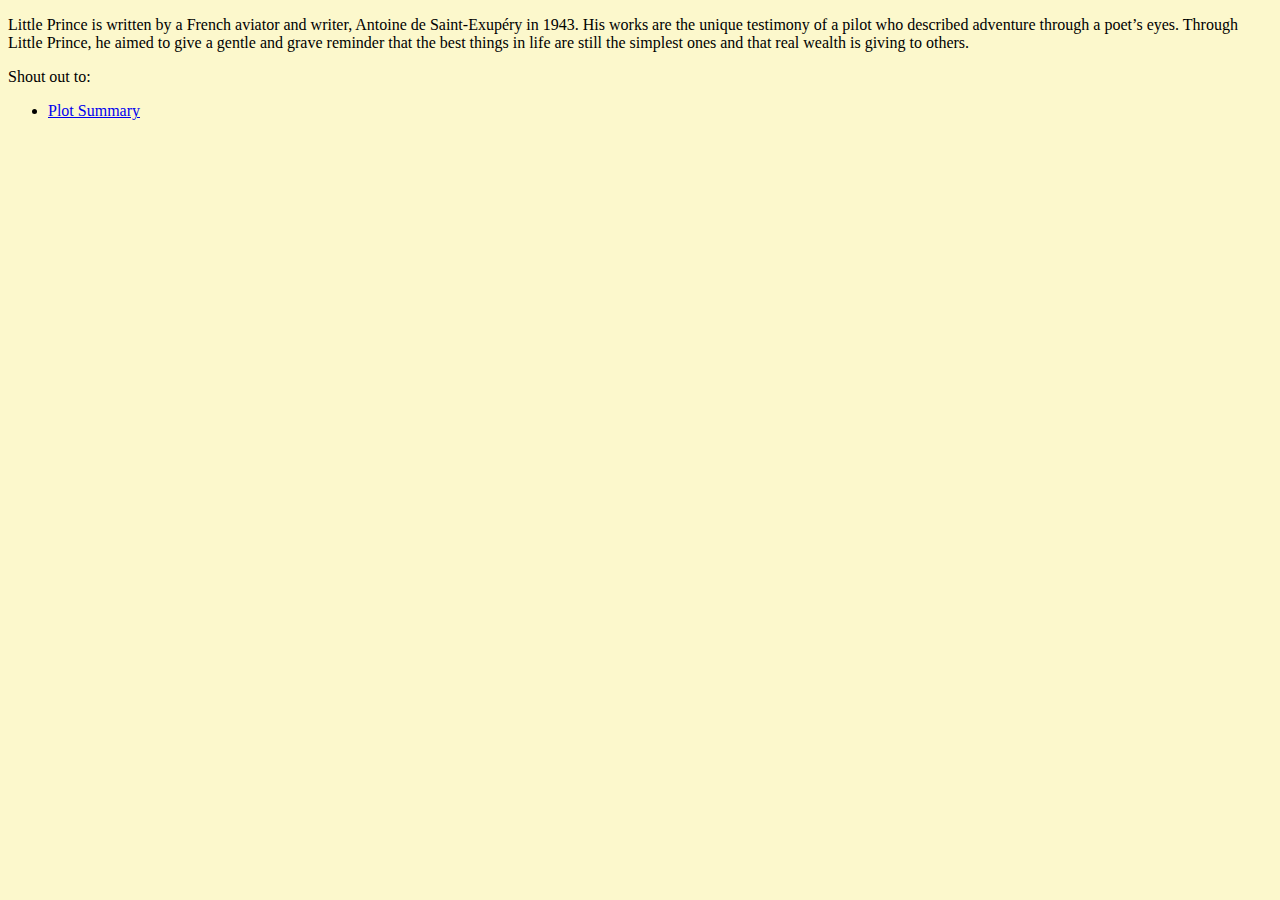
==== about-the-author.html @ 8aa2d494 "Merge branch 'main' of https://github.com/ReverendSymes/LittlePrince.github.io" ====
<!DOCTYPE html>
<html lang="en" dir="ltr">
  <head>
    <meta charset="utf-8">
    <title>About the Author</title>
    <link rel="stylesheet" type="text/css" href="./Style.css" media="screen" >

  </head>
  <body>
    <p>Little Prince is written by a French aviator and writer, Antoine de Saint-Exupéry in 1943. His works are the unique testimony of a pilot who described adventure through a poet’s eyes. Through Little Prince, he aimed to give a gentle and grave reminder that the best things in life are still the simplest ones and that real wealth is giving to others.</p>
    <p>
      Shout out to:
      <ul>
        <li><a href="https://www.britannica.com/biography/Antoine-de-Saint-Exupery">Plot Summary</a></li>
      </ul>
    </p>
  </body>
</html>
---- Style.css ----
/* topbit {
  background-color: #0A3080;
  color: white;
  padding: 5%;
  text-align: left;
  align-items: left;
} */
body {
    background-color: #FCF8CC;
}

h1 {
  color: #C57400;
  margin-left: 20px;
}

  /* #important {
    color: #C57400;
  #important {
    color: #FCF8CC;
    text-align: center;
  }

  .titles {
    color: #C57400;
    text-align: center;
    font-style: oblique;
  }

  table {
    border-color: #68A9DF;
    border-style: groove;
    text-align: center;
  }

  cen {
    text-align: center;
  }

  td {
    padding: 15px;
  } */

  /* Screen checker to see if it is not on a widescreen device*/
  /* @media only screen and (min-width: 600px) {
  body {
    background-color: #FCF8CC;
    font-style: italic;
    color: white;
  }

  .titles{
    color: #0A3080
  }

  #important {
    color: #68A9DF;
  } */
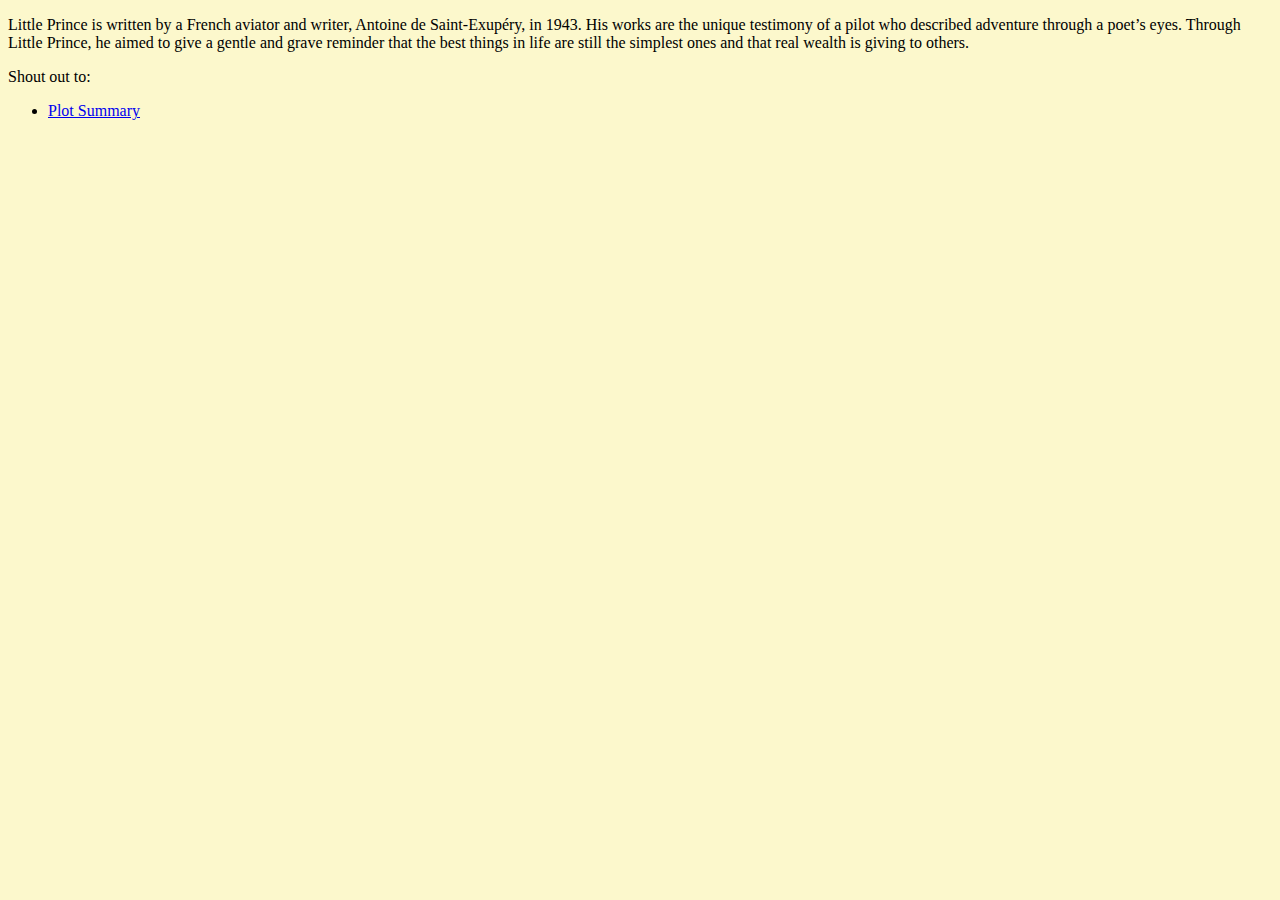
==== commit 931c18de: "Merge branch 'main' of https://github.com/ReverendSymes/LittlePrince.github.io" ====
--- a/about-the-author.html
+++ b/about-the-author.html
@@ -7,7 +7,7 @@
 
   </head>
   <body>
-    <p>Little Prince is written by a French aviator and writer, Antoine de Saint-Exupéry in 1943. His works are the unique testimony of a pilot who described adventure through a poet’s eyes. Through Little Prince, he aimed to give a gentle and grave reminder that the best things in life are still the simplest ones and that real wealth is giving to others.</p>
+    <p>Little Prince is written by a French aviator and writer, Antoine de Saint-Exupéry, in 1943. His works are the unique testimony of a pilot who described adventure through a poet’s eyes. Through Little Prince, he aimed to give a gentle and grave reminder that the best things in life are still the simplest ones and that real wealth is giving to others.</p>
     <p>
       Shout out to:
       <ul>
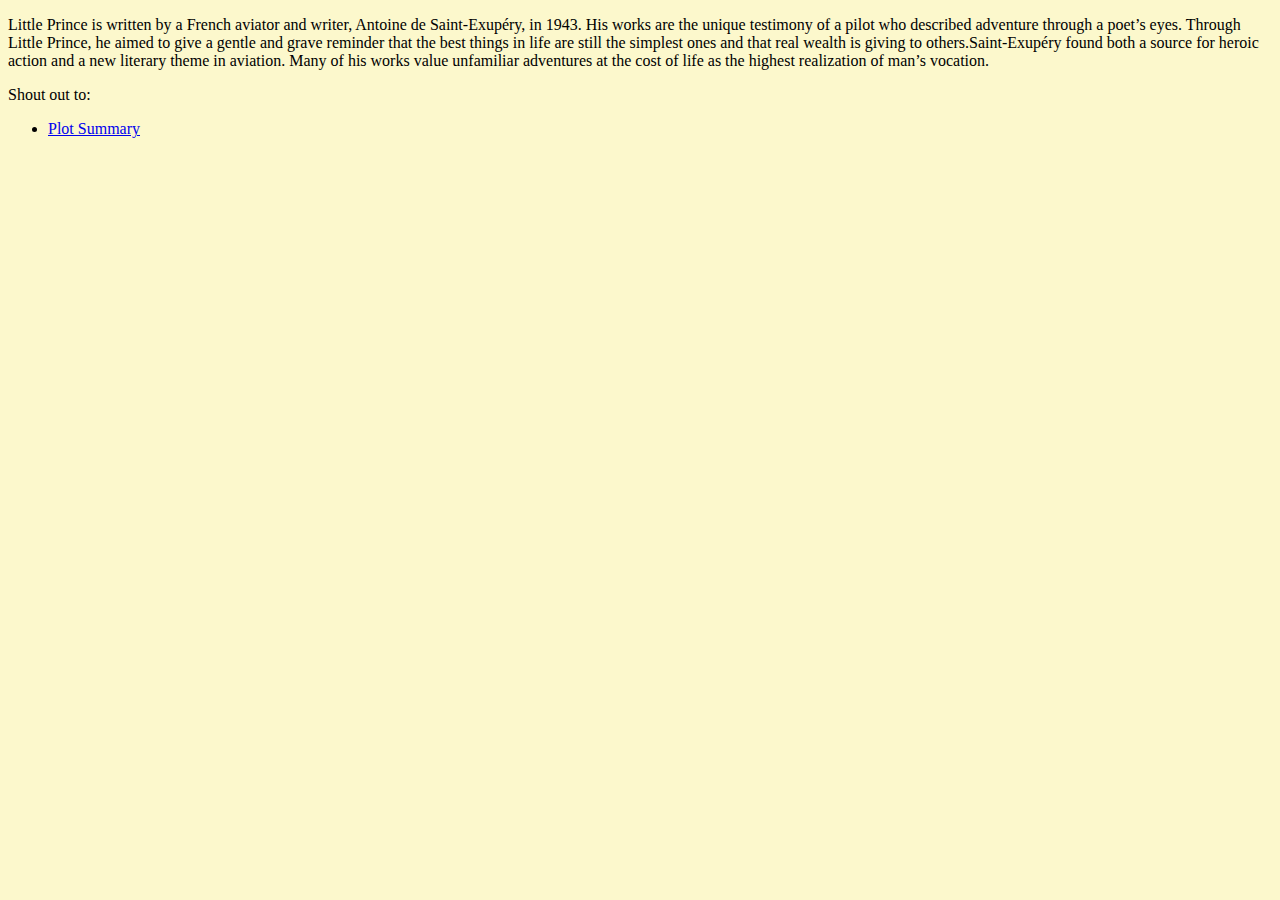
==== commit b87e84fe: "Update about-the-author.html" ====
--- a/about-the-author.html
+++ b/about-the-author.html
@@ -7,7 +7,7 @@
 
   </head>
   <body>
-    <p>Little Prince is written by a French aviator and writer, Antoine de Saint-Exupéry, in 1943. His works are the unique testimony of a pilot who described adventure through a poet’s eyes. Through Little Prince, he aimed to give a gentle and grave reminder that the best things in life are still the simplest ones and that real wealth is giving to others.</p>
+    <p>Little Prince is written by a French aviator and writer, Antoine de Saint-Exupéry, in 1943. His works are the unique testimony of a pilot who described adventure through a poet’s eyes. Through Little Prince, he aimed to give a gentle and grave reminder that the best things in life are still the simplest ones and that real wealth is giving to others.Saint-Exupéry found both a source for heroic action and a new literary theme  in aviation. Many of his works value unfamiliar adventures at the cost of life as the highest realization of man’s vocation.</p>
     <p>
       Shout out to:
       <ul>
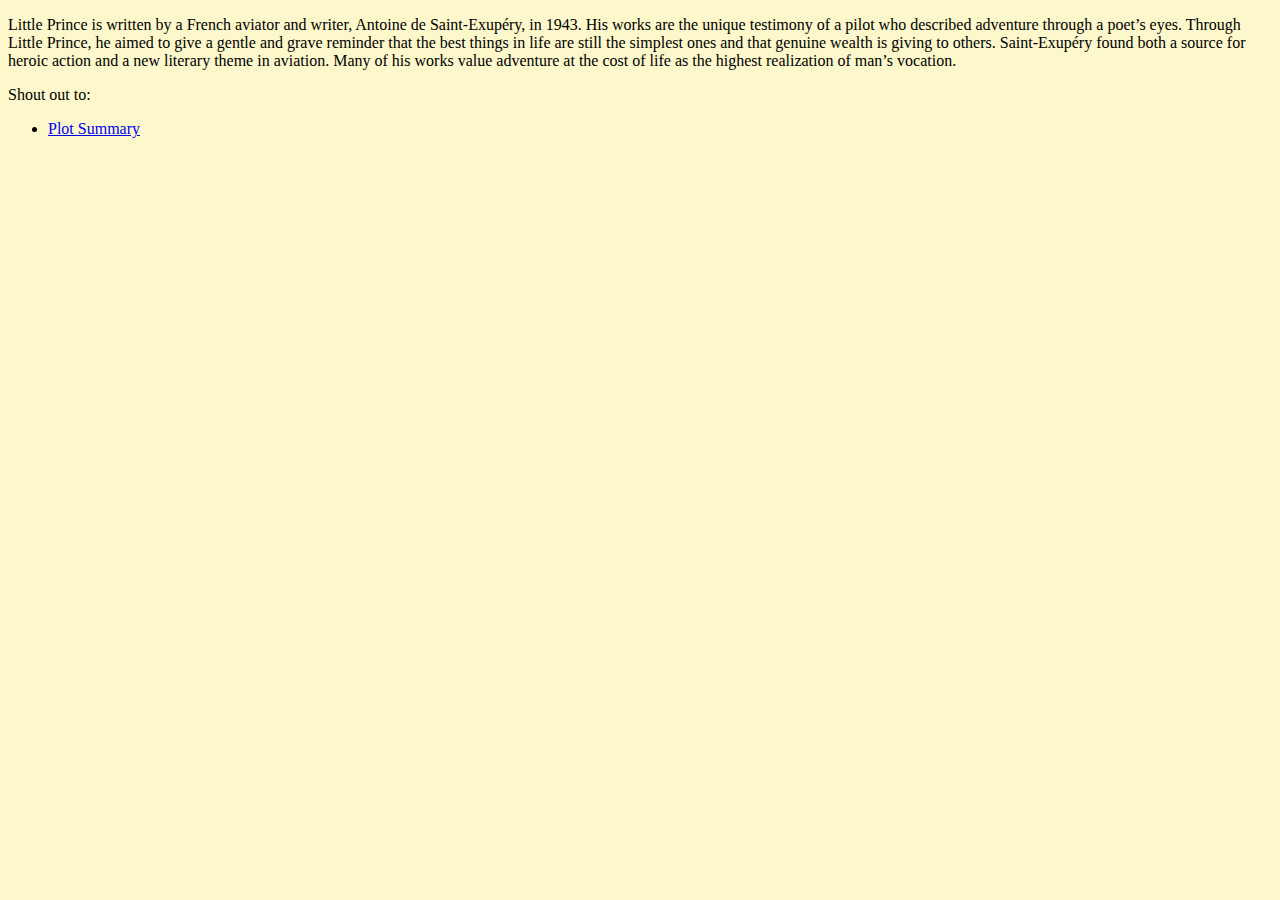
==== commit ec445302: "Update about-the-author.html" ====
--- a/about-the-author.html
+++ b/about-the-author.html
@@ -7,7 +7,7 @@
 
   </head>
   <body>
-    <p>Little Prince is written by a French aviator and writer, Antoine de Saint-Exupéry, in 1943. His works are the unique testimony of a pilot who described adventure through a poet’s eyes. Through Little Prince, he aimed to give a gentle and grave reminder that the best things in life are still the simplest ones and that real wealth is giving to others.Saint-Exupéry found both a source for heroic action and a new literary theme  in aviation. Many of his works value unfamiliar adventures at the cost of life as the highest realization of man’s vocation.</p>
+    <p>Little Prince is written by a French aviator and writer, Antoine de Saint-Exupéry, in 1943. His works are the unique testimony of a pilot who described adventure through a poet’s eyes. Through Little Prince, he aimed to give a gentle and grave reminder that the best things in life are still the simplest ones and that genuine wealth is giving to others. Saint-Exupéry found both a source for heroic action and a new literary theme in aviation. Many of his works value adventure at the cost of life as the highest realization of man’s vocation.</p>
     <p>
       Shout out to:
       <ul>
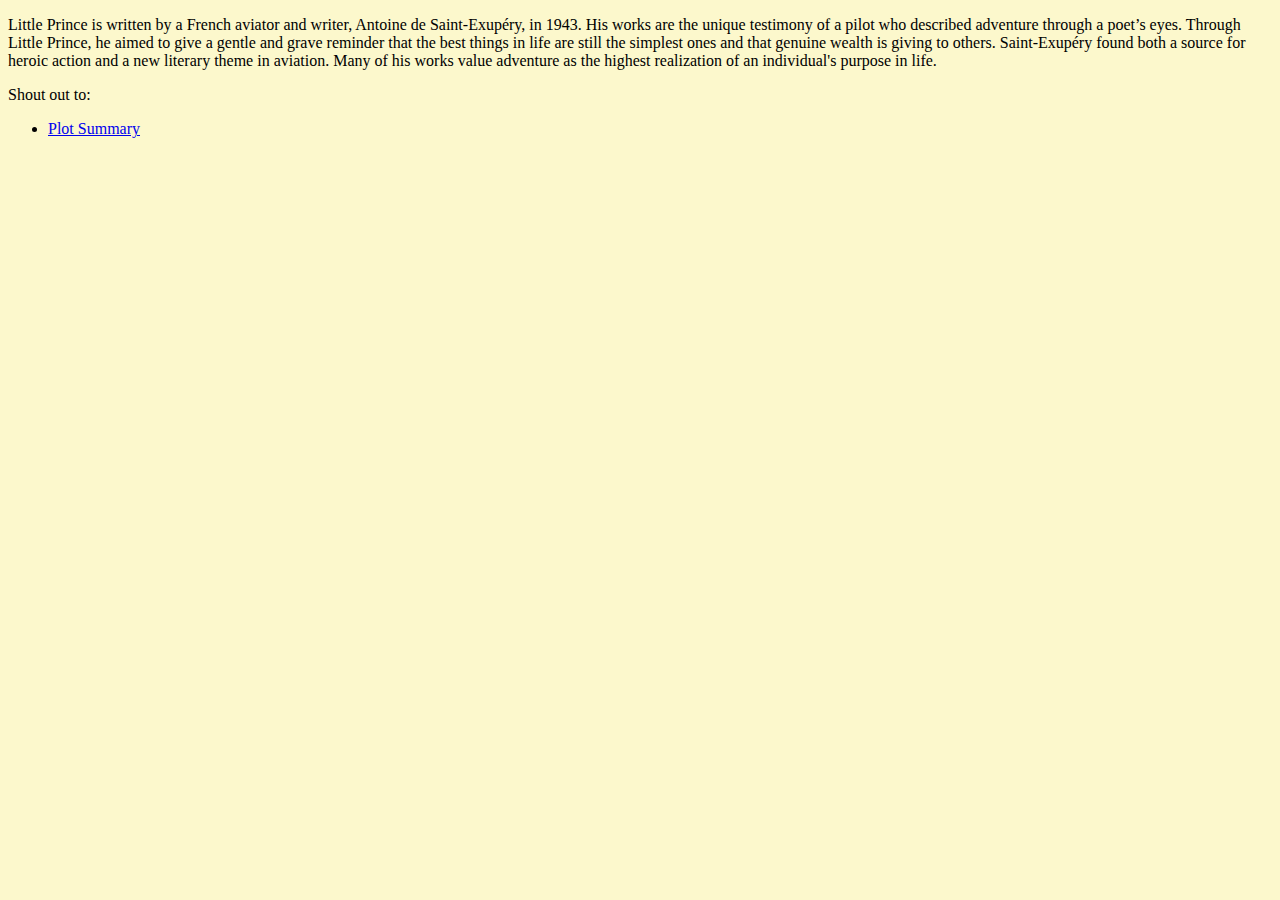
==== commit a72121bd: "Update about-the-author.html" ====
--- a/about-the-author.html
+++ b/about-the-author.html
@@ -7,7 +7,7 @@
 
   </head>
   <body>
-    <p>Little Prince is written by a French aviator and writer, Antoine de Saint-Exupéry, in 1943. His works are the unique testimony of a pilot who described adventure through a poet’s eyes. Through Little Prince, he aimed to give a gentle and grave reminder that the best things in life are still the simplest ones and that genuine wealth is giving to others. Saint-Exupéry found both a source for heroic action and a new literary theme in aviation. Many of his works value adventure at the cost of life as the highest realization of man’s vocation.</p>
+    <p>Little Prince is written by a French aviator and writer, Antoine de Saint-Exupéry, in 1943. His works are the unique testimony of a pilot who described adventure through a poet’s eyes. Through Little Prince, he aimed to give a gentle and grave reminder that the best things in life are still the simplest ones and that genuine wealth is giving to others. Saint-Exupéry found both a source for heroic action and a new literary theme in aviation. Many of his works value adventure as the highest realization of an individual's purpose in life.</p>
     <p>
       Shout out to:
       <ul>
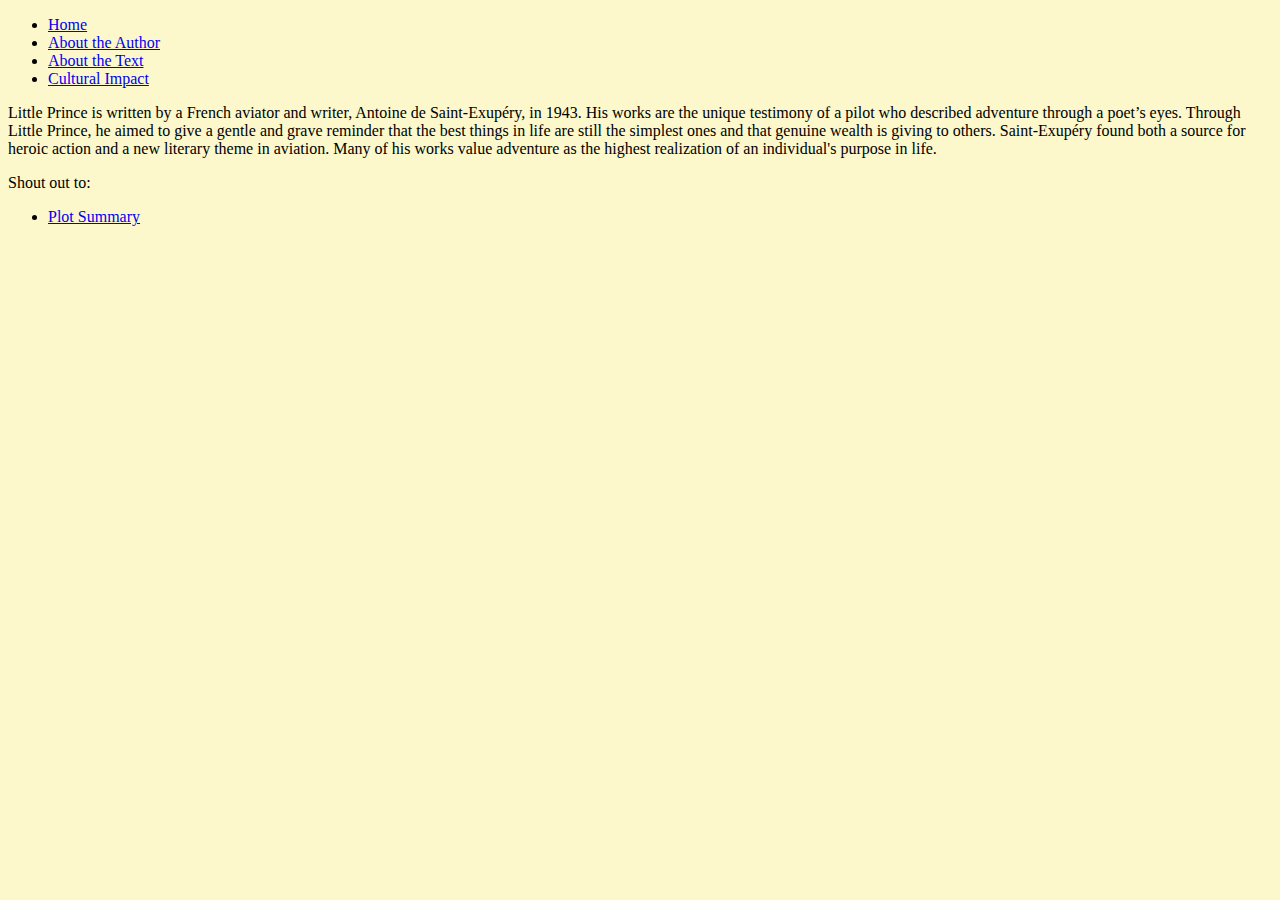
==== commit 97409eb0: "nav bar" ====
--- a/about-the-author.html
+++ b/about-the-author.html
@@ -4,7 +4,12 @@
     <meta charset="utf-8">
     <title>About the Author</title>
     <link rel="stylesheet" type="text/css" href="./Style.css" media="screen" >
-
+    <ul>
+      <li><a href="./index.html">Home</a></li>
+      <li><a href="./about-the-author.html">About the Author</a></li>
+      <li><a href="./about-the-text.html">About the Text</a></li>
+      <li><a href="./cultural-impact.html">Cultural Impact</a></li>
+    </ul>
   </head>
   <body>
     <p>Little Prince is written by a French aviator and writer, Antoine de Saint-Exupéry, in 1943. His works are the unique testimony of a pilot who described adventure through a poet’s eyes. Through Little Prince, he aimed to give a gentle and grave reminder that the best things in life are still the simplest ones and that genuine wealth is giving to others. Saint-Exupéry found both a source for heroic action and a new literary theme in aviation. Many of his works value adventure as the highest realization of an individual's purpose in life.</p>
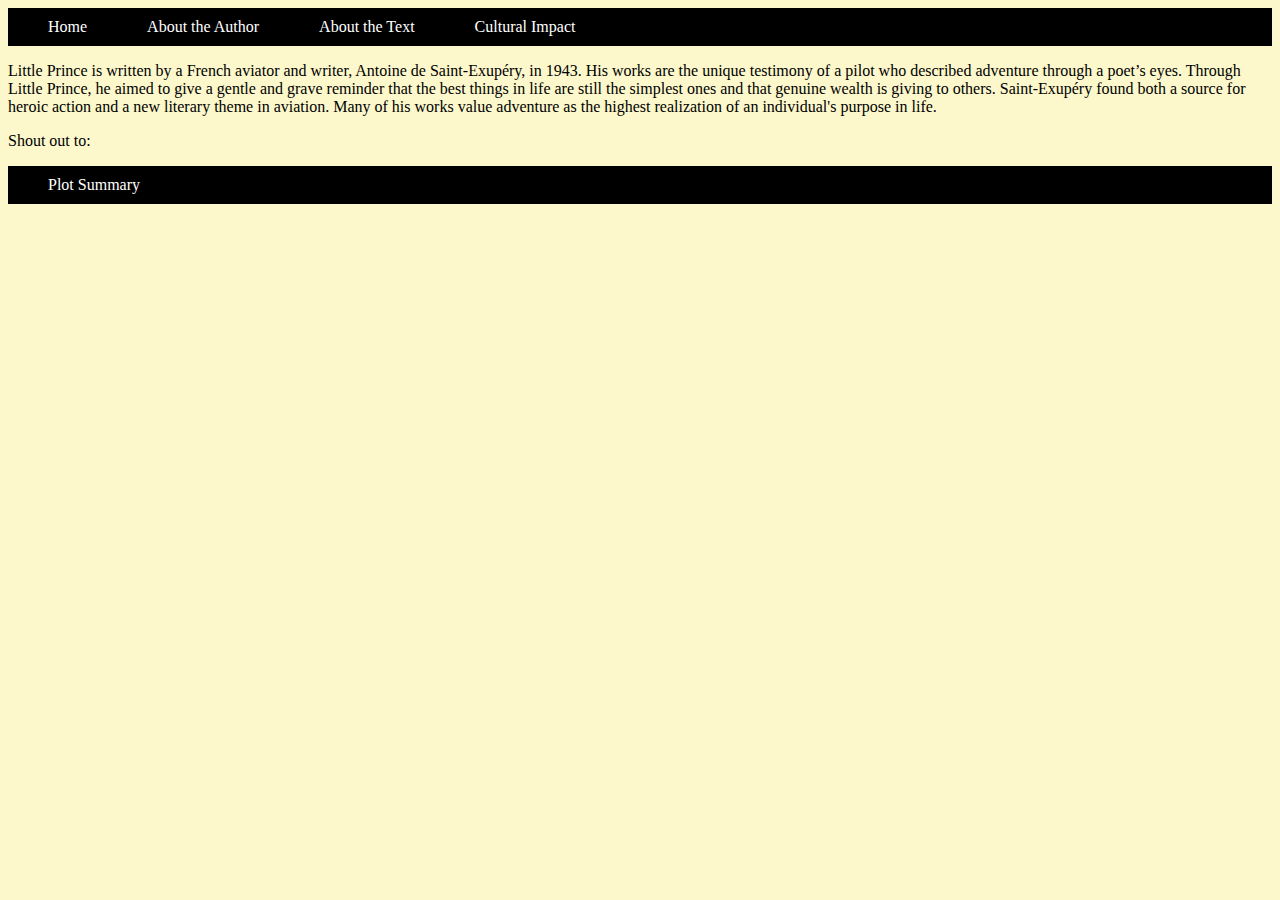
==== commit 6332d27c: "Changes to header" ====
--- a/about-the-author.html
+++ b/about-the-author.html
@@ -4,6 +4,33 @@
     <meta charset="utf-8">
     <title>About the Author</title>
     <link rel="stylesheet" type="text/css" href="./Style.css" media="screen" >
+    <style>
+
+    ul {
+      list-style-type: none;
+      background-color: #000000;
+      margin: 0;
+      padding: 10px;
+      overflow: hidden;
+    }
+
+    li {
+      float: left;
+    }
+
+    li a {
+      color: white;
+      text-align: center;
+      padding: 14px 30px;
+      text-decoration: none;
+    }
+
+    li a:hover {
+      background-color: #0A3080;
+    }
+
+    </style>
+    
     <ul>
       <li><a href="./index.html">Home</a></li>
       <li><a href="./about-the-author.html">About the Author</a></li>
--- a/Style.css
+++ b/Style.css
@@ -11,7 +11,7 @@
 }
 
 h1 {
-  color: #C57400;
+  color: #0A3080;
   margin-left: 20px;
 }
 
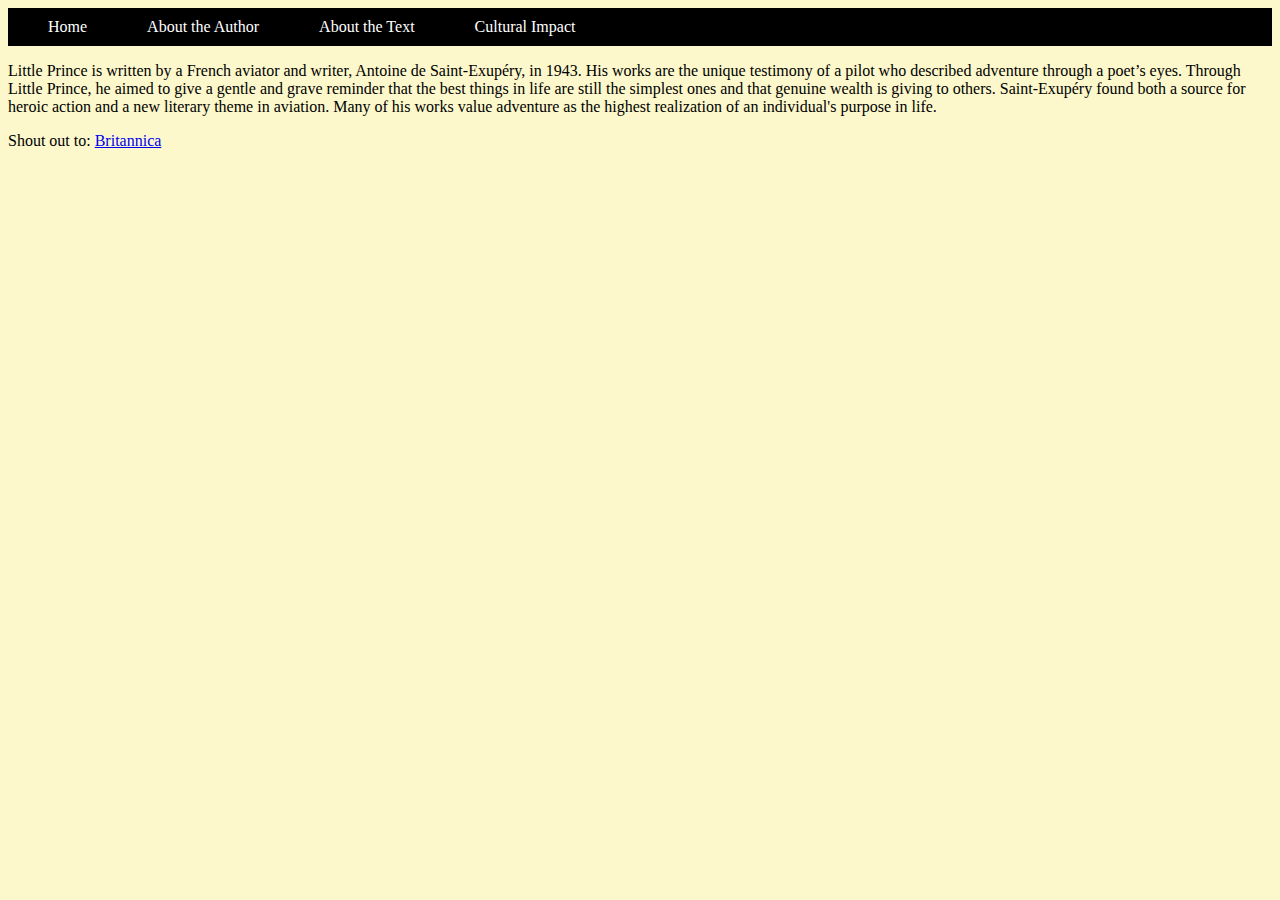
==== commit f9576cb4: "changed link" ====
--- a/about-the-author.html
+++ b/about-the-author.html
@@ -30,7 +30,7 @@
     }
 
     </style>
-    
+
     <ul>
       <li><a href="./index.html">Home</a></li>
       <li><a href="./about-the-author.html">About the Author</a></li>
@@ -42,9 +42,7 @@
     <p>Little Prince is written by a French aviator and writer, Antoine de Saint-Exupéry, in 1943. His works are the unique testimony of a pilot who described adventure through a poet’s eyes. Through Little Prince, he aimed to give a gentle and grave reminder that the best things in life are still the simplest ones and that genuine wealth is giving to others. Saint-Exupéry found both a source for heroic action and a new literary theme in aviation. Many of his works value adventure as the highest realization of an individual's purpose in life.</p>
     <p>
       Shout out to:
-      <ul>
-        <li><a href="https://www.britannica.com/biography/Antoine-de-Saint-Exupery">Plot Summary</a></li>
-      </ul>
+      <a href="https://www.britannica.com/biography/Antoine-de-Saint-Exupery">Britannica</a>
     </p>
   </body>
 </html>
